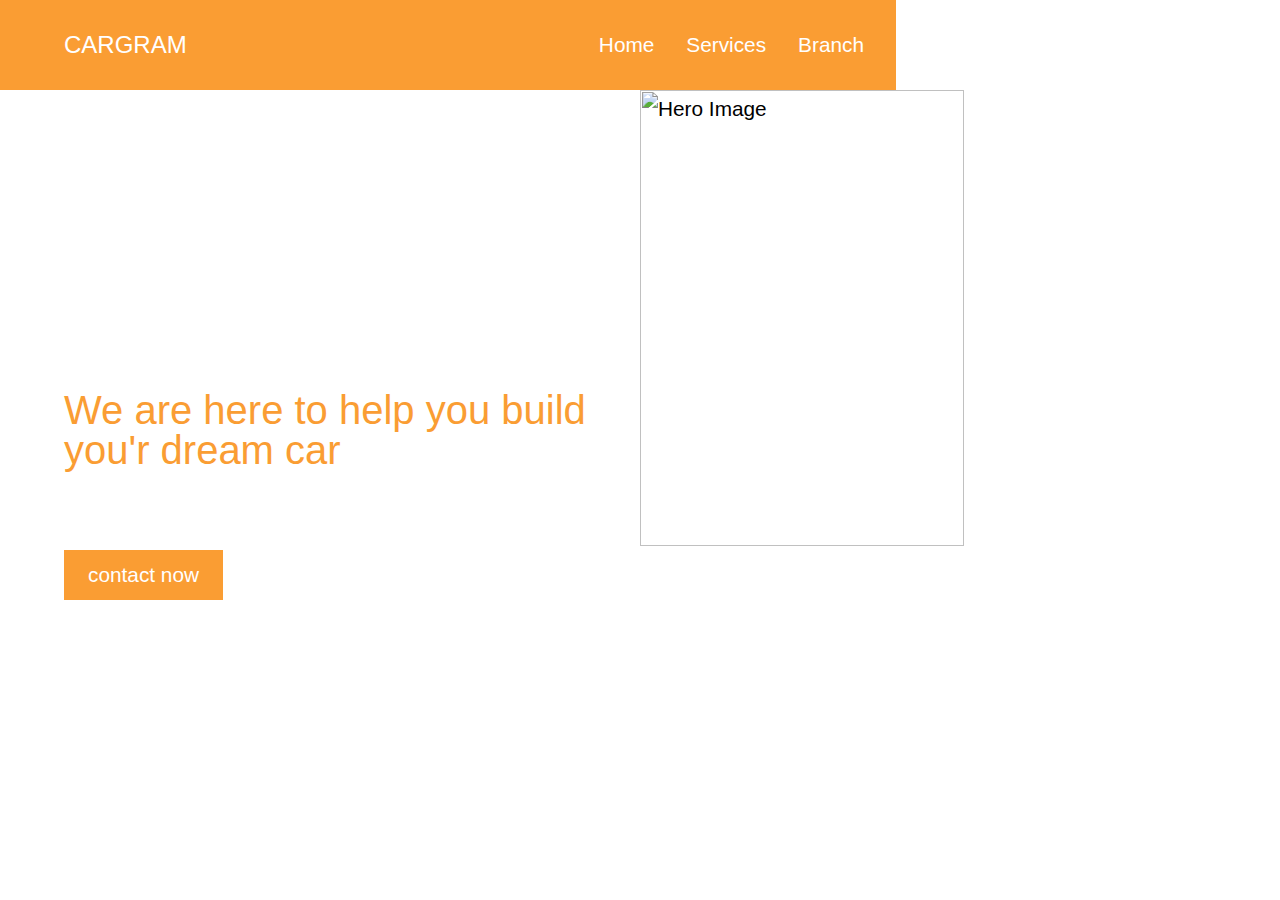
==== index.html @ ce51dff7 "init" ====
<html lang="en">
  <head>
    <meta charset="UTF-8" />
    <meta http-equiv="X-UA-Compatible" content="IE=edge" />
    <meta name="viewport" content="width=device-width, initial-scale=1.0" />
    <link
      rel="stylesheet"
      href="https://cdnjs.cloudflare.com/ajax/libs/font-awesome/5.15.3/css/all.min.css"
      integrity="sha512-iBBXm8fW90+nuLcSKlbmrPcLa0OT92xO1BIsZ+ywDWZCvqsWgccV3gFoRBv0z+8dLJgyAHIhR35VZc2oM/gI1w=="
      crossorigin="anonymous"
      referrerpolicy="no-referrer"
    />
    <link rel="stylesheet" href="Untitled-1.css">
    <title>Automobile Company || Home Page</title>
  </head>
  <body>
    <header>
      <div class="main-nav">
        <a href="index.html" class="logo">CARGRAM</a>

        <ul>
          <li><a href="index.html">Home</a></li>
          <li><a href="service.html">Services</a></li>
          <li><a href="work.html">Branch</a></li>
        </ul>
      </div>

      <div class="sub-nav">
        <ul>
          <li>
            <a href="#"><i class="fab fa-facebook-f"></i></a>
          </li>
          <li>
            <a href="#">
              <i class="fab fa-twitter"></i>
            </a>
          </li>
          <li>
            <a href="#">
              <i class="fab fa-instagram-square"></i>
            </a>
          </li>
        </ul>
      </div>
    </header>

    <div class="container">
      <div class="hero">
        <div class="content">
          <h1 class="heading-primary">
            We are here to help you build you'r dream car
          </h1>
          <p>
        </p>

          <a href="contact.html" class="btn">contact now</a>
        </div>

        <div class="hero-img">
          <img src="C:\Users\amirt\Downloads\car2.png" alt="Hero Image">
        </div>
      </div>
    </div>
  </body>
</html>
---- Untitled-1.css ----
:root {
    --primary-color:rgb(250, 157, 51);
    --color-white: #fff;
    --color-black: rgb(46, 38, 24);
  }
  
  *,
  *::before,
  *::after {
    margin: 0;
    padding: 0;
    box-sizing: border-box;
  }
  
  body {
    font-family: sans-serif;
    font-size: 1.3rem;
    min-height: 100vh;
    line-height: 1.6;
  }
  
  /* utility  */
  .container {
    padding: 0 5%;
  }
  
  a {
    color: var(--color-white);
    text-decoration: none;
  }
  
  p {
    color: var(--color-black);
  }
  
  .mb {
    margin-bottom: 4rem;
  }
  
  .heading-primary {
    font-size: 2.5rem;
    font-weight: 300;
    line-height: 1;
    color: var(--primary-color);
    margin-bottom: 1rem;
  }
  
  .heading-secondary {
    font-size: 2rem;
    font-weight: 300;
    line-height: 1;
    color: var(--primary-color);
    margin-bottom: 1.5rem;
  }
  
  .heading-tertiary {
    font-size: 1.5rem;
    color: var(--primary-color);
    margin-bottom: .5rem;
  }
  
  /* header  */
  header {
    height: 10vh;
    display: flex;
  }
  
  .main-nav {
    width: 70%;
    background-color: var(--primary-color);
    padding-left: 5%;
    display: flex;
    align-items: center;
    justify-content: space-between;
  }
  
  .main-nav ul,
  .sub-nav ul {
    list-style: none;
    display: flex;
  }
  
  .main-nav ul li a {
    text-transform: capitalize;
    padding-right: 2rem;
  }
  
  .logo {
    font-size: 1.5rem;
  }
  
  .sub-nav {
    width: 30%;
    padding-right: 5%;
    display: flex;
    align-items: center;
    justify-content: flex-end;
  }
  
  .sub-nav ul li a {
    color: var(--primary-color);
    padding-left: 1.5rem;
  }
  
  /* hero  */
  .hero {
    height: calc(100vh - 10vh);
    display: flex;
    justify-content: space-between;
  }
  
  .content {
    flex: 0 0 50%;
    display: flex;
    flex-direction: column;
    align-items: flex-start;
    justify-content: center;
    padding-right: 1rem;
  }
  
  .hero-img {
    flex: 0 0 50%;
  }
  
  .hero-img img {
    width: 75%;
    height: 75%;
  }
  
  .btn {
    display: inline-block;
    background-color: var(--primary-color);
    padding: 0.5rem 1.5rem;
    margin-top: 4rem;
  }
  
  /* services  */
  .description {
    height: 50vh;
    width: 90%;
    display: flex;
    flex-direction: column;
    justify-content: center;
  }
  
  .cards {
    display: grid;
    grid-template-columns: repeat(auto-fit, minmax(300px, 1fr));
    gap: 4rem;
    text-align: center;
    margin-top: 4rem;
  }
  
  .card {
    margin-bottom: 2rem;
  }
  
  .card .icon img {
    width: 7rem;
    height: auto;
    margin-bottom: 3rem;
  }
  
  /* work  */
  .work {
    display: grid;
    grid-template-columns: repeat(auto-fit, minmax(300px, 1fr));
    gap: 2rem;
  }
  
  .work img {
    width: 100%;
    height: 100%;
  }
  
  /* contact  */
  .contact-form form {
    width: 80%;
  }
  
  .contact-form .row {
    width: 100%;
    display: flex;
  }
  
  .input50 {
    width: 50%;
    margin: 0 10px;
  }
  
  .input100 {
    width: 100%;
    margin: 0 10px;
  }
  
  .contact-form .row input,
  .contact-form .row textarea {
    font-size: 1.2rem;
    font-weight: 300;
    width: 100%;
    border: 1px solid rgba(0, 0, 0, 0.2);
    color: var(--color-black);
    padding: 10px;
    outline: none;
    margin: 10px 0;
  }
  
  .contact-form .row textarea {
    height: 150px;
  }
  
  .contact-form .row input[type="submit"] {
    background-color: var(--primary-color);
    color: var(--color-white);
    border: 0;
    cursor: pointer;
  }
  
  @media(max-width:950px) {
    .hero-img,
    .sub-nav {
      display: none;
    }
  
    .content {
      flex: 0 0 100%;
    }
  
    .main-nav {
      width: 100%;
    }
  
    .contact-form form {
      width: 100%;
    }
  
    .contact-form .row {
      flex-direction: column;
    }
  
    .contact-form .input100,
    .contact-form .input50 {
      width: 100%;
    }
  }
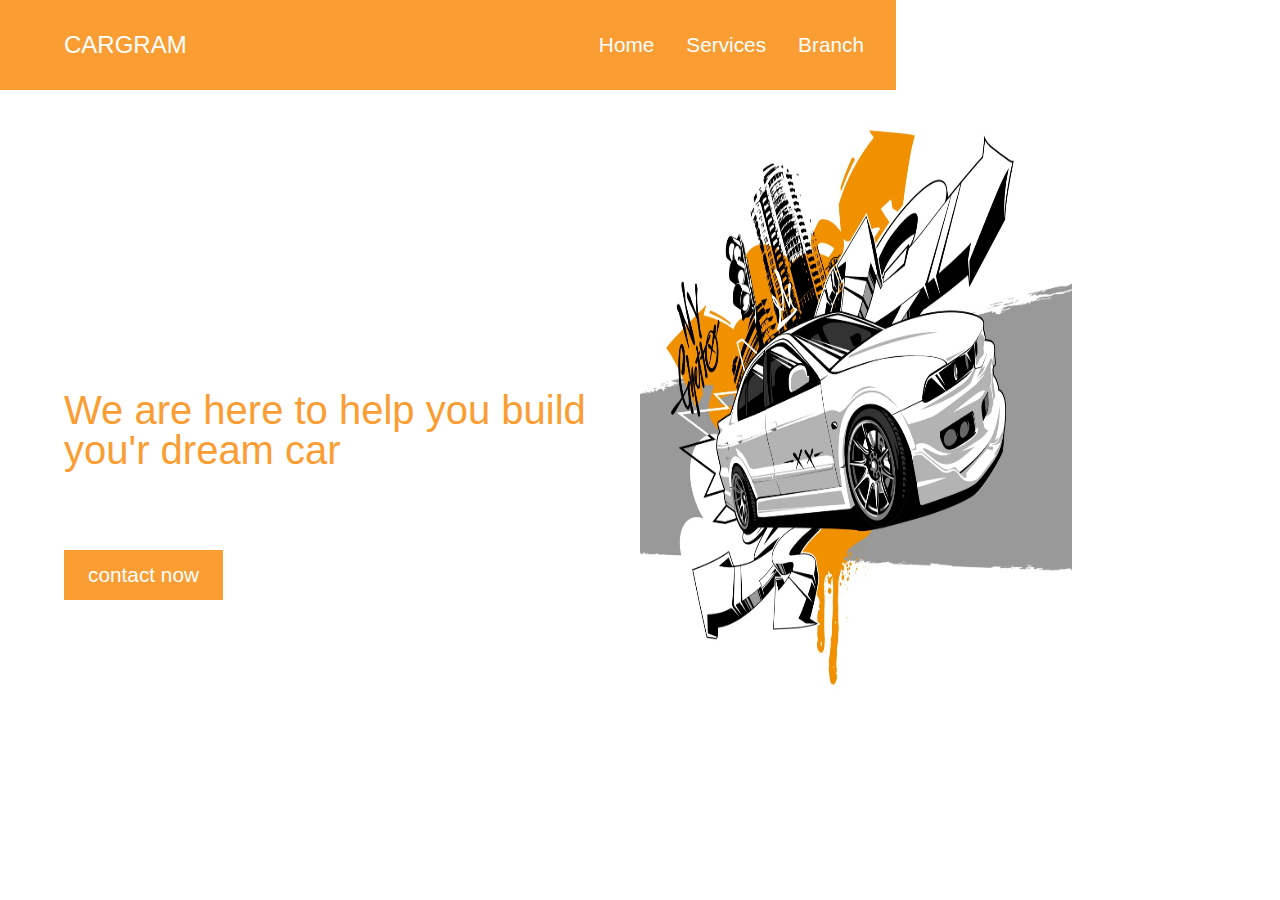
==== commit 5f0ec01f: "Add files via upload" ====
--- a/index.html
+++ b/index.html
@@ -1,65 +1,65 @@
-<html lang="en">
-  <head>
-    <meta charset="UTF-8" />
-    <meta http-equiv="X-UA-Compatible" content="IE=edge" />
-    <meta name="viewport" content="width=device-width, initial-scale=1.0" />
-    <link
-      rel="stylesheet"
-      href="https://cdnjs.cloudflare.com/ajax/libs/font-awesome/5.15.3/css/all.min.css"
-      integrity="sha512-iBBXm8fW90+nuLcSKlbmrPcLa0OT92xO1BIsZ+ywDWZCvqsWgccV3gFoRBv0z+8dLJgyAHIhR35VZc2oM/gI1w=="
-      crossorigin="anonymous"
-      referrerpolicy="no-referrer"
-    />
-    <link rel="stylesheet" href="Untitled-1.css">
-    <title>Automobile Company || Home Page</title>
-  </head>
-  <body>
-    <header>
-      <div class="main-nav">
-        <a href="index.html" class="logo">CARGRAM</a>
-
-        <ul>
-          <li><a href="index.html">Home</a></li>
-          <li><a href="service.html">Services</a></li>
-          <li><a href="work.html">Branch</a></li>
-        </ul>
-      </div>
-
-      <div class="sub-nav">
-        <ul>
-          <li>
-            <a href="#"><i class="fab fa-facebook-f"></i></a>
-          </li>
-          <li>
-            <a href="#">
-              <i class="fab fa-twitter"></i>
-            </a>
-          </li>
-          <li>
-            <a href="#">
-              <i class="fab fa-instagram-square"></i>
-            </a>
-          </li>
-        </ul>
-      </div>
-    </header>
-
-    <div class="container">
-      <div class="hero">
-        <div class="content">
-          <h1 class="heading-primary">
-            We are here to help you build you'r dream car
-          </h1>
-          <p>
-        </p>
-
-          <a href="contact.html" class="btn">contact now</a>
-        </div>
-
-        <div class="hero-img">
-          <img src="C:\Users\amirt\Downloads\car2.png" alt="Hero Image">
-        </div>
-      </div>
-    </div>
-  </body>
+<html lang="en">
+  <head>
+    <meta charset="UTF-8" />
+    <meta http-equiv="X-UA-Compatible" content="IE=edge" />
+    <meta name="viewport" content="width=device-width, initial-scale=1.0" />
+    <link
+      rel="stylesheet"
+      href="https://cdnjs.cloudflare.com/ajax/libs/font-awesome/5.15.3/css/all.min.css"
+      integrity="sha512-iBBXm8fW90+nuLcSKlbmrPcLa0OT92xO1BIsZ+ywDWZCvqsWgccV3gFoRBv0z+8dLJgyAHIhR35VZc2oM/gI1w=="
+      crossorigin="anonymous"
+      referrerpolicy="no-referrer"
+    />
+    <link rel="stylesheet" href="Untitled-1.css">
+    <title>Automobile Company || Home Page</title>
+  </head>
+  <body>
+    <header>
+      <div class="main-nav">
+        <a href="index.html" class="logo">CARGRAM</a>
+
+        <ul>
+          <li><a href="index.html">Home</a></li>
+          <li><a href="service.html">Services</a></li>
+          <li><a href="work.html">Branch</a></li>
+        </ul>
+      </div>
+
+      <div class="sub-nav">
+        <ul>
+          <li>
+            <a href="#"><i class="fab fa-facebook-f"></i></a>
+          </li>
+          <li>
+            <a href="#">
+              <i class="fab fa-twitter"></i>
+            </a>
+          </li>
+          <li>
+            <a href="#">
+              <i class="fab fa-instagram-square"></i>
+            </a>
+          </li>
+        </ul>
+      </div>
+    </header>
+
+    <div class="container">
+      <div class="hero">
+        <div class="content">
+          <h1 class="heading-primary">
+            We are here to help you build you'r dream car
+          </h1>
+          <p>
+        </p>
+
+          <a href="contact.html" class="btn">contact now</a>
+        </div>
+
+        <div class="hero-img">
+          <img src="car2.png" alt="Hero Image">
+        </div>
+      </div>
+    </div>
+  </body>
 </html>  --- a/Untitled-1.css
+++ b/Untitled-1.css
@@ -1,245 +1,245 @@
-:root {
-    --primary-color:rgb(250, 157, 51);
-    --color-white: #fff;
-    --color-black: rgb(46, 38, 24);
-  }
-  
-  *,
-  *::before,
-  *::after {
-    margin: 0;
-    padding: 0;
-    box-sizing: border-box;
-  }
-  
-  body {
-    font-family: sans-serif;
-    font-size: 1.3rem;
-    min-height: 100vh;
-    line-height: 1.6;
-  }
-  
-  /* utility  */
-  .container {
-    padding: 0 5%;
-  }
-  
-  a {
-    color: var(--color-white);
-    text-decoration: none;
-  }
-  
-  p {
-    color: var(--color-black);
-  }
-  
-  .mb {
-    margin-bottom: 4rem;
-  }
-  
-  .heading-primary {
-    font-size: 2.5rem;
-    font-weight: 300;
-    line-height: 1;
-    color: var(--primary-color);
-    margin-bottom: 1rem;
-  }
-  
-  .heading-secondary {
-    font-size: 2rem;
-    font-weight: 300;
-    line-height: 1;
-    color: var(--primary-color);
-    margin-bottom: 1.5rem;
-  }
-  
-  .heading-tertiary {
-    font-size: 1.5rem;
-    color: var(--primary-color);
-    margin-bottom: .5rem;
-  }
-  
-  /* header  */
-  header {
-    height: 10vh;
-    display: flex;
-  }
-  
-  .main-nav {
-    width: 70%;
-    background-color: var(--primary-color);
-    padding-left: 5%;
-    display: flex;
-    align-items: center;
-    justify-content: space-between;
-  }
-  
-  .main-nav ul,
-  .sub-nav ul {
-    list-style: none;
-    display: flex;
-  }
-  
-  .main-nav ul li a {
-    text-transform: capitalize;
-    padding-right: 2rem;
-  }
-  
-  .logo {
-    font-size: 1.5rem;
-  }
-  
-  .sub-nav {
-    width: 30%;
-    padding-right: 5%;
-    display: flex;
-    align-items: center;
-    justify-content: flex-end;
-  }
-  
-  .sub-nav ul li a {
-    color: var(--primary-color);
-    padding-left: 1.5rem;
-  }
-  
-  /* hero  */
-  .hero {
-    height: calc(100vh - 10vh);
-    display: flex;
-    justify-content: space-between;
-  }
-  
-  .content {
-    flex: 0 0 50%;
-    display: flex;
-    flex-direction: column;
-    align-items: flex-start;
-    justify-content: center;
-    padding-right: 1rem;
-  }
-  
-  .hero-img {
-    flex: 0 0 50%;
-  }
-  
-  .hero-img img {
-    width: 75%;
-    height: 75%;
-  }
-  
-  .btn {
-    display: inline-block;
-    background-color: var(--primary-color);
-    padding: 0.5rem 1.5rem;
-    margin-top: 4rem;
-  }
-  
-  /* services  */
-  .description {
-    height: 50vh;
-    width: 90%;
-    display: flex;
-    flex-direction: column;
-    justify-content: center;
-  }
-  
-  .cards {
-    display: grid;
-    grid-template-columns: repeat(auto-fit, minmax(300px, 1fr));
-    gap: 4rem;
-    text-align: center;
-    margin-top: 4rem;
-  }
-  
-  .card {
-    margin-bottom: 2rem;
-  }
-  
-  .card .icon img {
-    width: 7rem;
-    height: auto;
-    margin-bottom: 3rem;
-  }
-  
-  /* work  */
-  .work {
-    display: grid;
-    grid-template-columns: repeat(auto-fit, minmax(300px, 1fr));
-    gap: 2rem;
-  }
-  
-  .work img {
-    width: 100%;
-    height: 100%;
-  }
-  
-  /* contact  */
-  .contact-form form {
-    width: 80%;
-  }
-  
-  .contact-form .row {
-    width: 100%;
-    display: flex;
-  }
-  
-  .input50 {
-    width: 50%;
-    margin: 0 10px;
-  }
-  
-  .input100 {
-    width: 100%;
-    margin: 0 10px;
-  }
-  
-  .contact-form .row input,
-  .contact-form .row textarea {
-    font-size: 1.2rem;
-    font-weight: 300;
-    width: 100%;
-    border: 1px solid rgba(0, 0, 0, 0.2);
-    color: var(--color-black);
-    padding: 10px;
-    outline: none;
-    margin: 10px 0;
-  }
-  
-  .contact-form .row textarea {
-    height: 150px;
-  }
-  
-  .contact-form .row input[type="submit"] {
-    background-color: var(--primary-color);
-    color: var(--color-white);
-    border: 0;
-    cursor: pointer;
-  }
-  
-  @media(max-width:950px) {
-    .hero-img,
-    .sub-nav {
-      display: none;
-    }
-  
-    .content {
-      flex: 0 0 100%;
-    }
-  
-    .main-nav {
-      width: 100%;
-    }
-  
-    .contact-form form {
-      width: 100%;
-    }
-  
-    .contact-form .row {
-      flex-direction: column;
-    }
-  
-    .contact-form .input100,
-    .contact-form .input50 {
-      width: 100%;
-    }
+:root {
+    --primary-color:rgb(250, 157, 51);
+    --color-white: #fff;
+    --color-black: rgb(46, 38, 24);
+  }
+  
+  *,
+  *::before,
+  *::after {
+    margin: 0;
+    padding: 0;
+    box-sizing: border-box;
+  }
+  
+  body {
+    font-family: sans-serif;
+    font-size: 1.3rem;
+    min-height: 100vh;
+    line-height: 1.6;
+  }
+  
+  /* utility  */
+  .container {
+    padding: 0 5%;
+  }
+  
+  a {
+    color: var(--color-white);
+    text-decoration: none;
+  }
+  
+  p {
+    color: var(--color-black);
+  }
+  
+  .mb {
+    margin-bottom: 4rem;
+  }
+  
+  .heading-primary {
+    font-size: 2.5rem;
+    font-weight: 300;
+    line-height: 1;
+    color: var(--primary-color);
+    margin-bottom: 1rem;
+  }
+  
+  .heading-secondary {
+    font-size: 2rem;
+    font-weight: 300;
+    line-height: 1;
+    color: var(--primary-color);
+    margin-bottom: 1.5rem;
+  }
+  
+  .heading-tertiary {
+    font-size: 1.5rem;
+    color: var(--primary-color);
+    margin-bottom: .5rem;
+  }
+  
+  /* header  */
+  header {
+    height: 10vh;
+    display: flex;
+  }
+  
+  .main-nav {
+    width: 70%;
+    background-color: var(--primary-color);
+    padding-left: 5%;
+    display: flex;
+    align-items: center;
+    justify-content: space-between;
+  }
+  
+  .main-nav ul,
+  .sub-nav ul {
+    list-style: none;
+    display: flex;
+  }
+  
+  .main-nav ul li a {
+    text-transform: capitalize;
+    padding-right: 2rem;
+  }
+  
+  .logo {
+    font-size: 1.5rem;
+  }
+  
+  .sub-nav {
+    width: 30%;
+    padding-right: 5%;
+    display: flex;
+    align-items: center;
+    justify-content: flex-end;
+  }
+  
+  .sub-nav ul li a {
+    color: var(--primary-color);
+    padding-left: 1.5rem;
+  }
+  
+  /* hero  */
+  .hero {
+    height: calc(100vh - 10vh);
+    display: flex;
+    justify-content: space-between;
+  }
+  
+  .content {
+    flex: 0 0 50%;
+    display: flex;
+    flex-direction: column;
+    align-items: flex-start;
+    justify-content: center;
+    padding-right: 1rem;
+  }
+  
+  .hero-img {
+    flex: 0 0 50%;
+  }
+  
+  .hero-img img {
+    width: 75%;
+    height: 75%;
+  }
+  
+  .btn {
+    display: inline-block;
+    background-color: var(--primary-color);
+    padding: 0.5rem 1.5rem;
+    margin-top: 4rem;
+  }
+  
+  /* services  */
+  .description {
+    height: 50vh;
+    width: 90%;
+    display: flex;
+    flex-direction: column;
+    justify-content: center;
+  }
+  
+  .cards {
+    display: grid;
+    grid-template-columns: repeat(auto-fit, minmax(300px, 1fr));
+    gap: 4rem;
+    text-align: center;
+    margin-top: 4rem;
+  }
+  
+  .card {
+    margin-bottom: 2rem;
+  }
+  
+  .card .icon img {
+    width: 7rem;
+    height: auto;
+    margin-bottom: 3rem;
+  }
+  
+  /* work  */
+  .work {
+    display: grid;
+    grid-template-columns: repeat(auto-fit, minmax(300px, 1fr));
+    gap: 2rem;
+  }
+  
+  .work img {
+    width: 100%;
+    height: 100%;
+  }
+  
+  /* contact  */
+  .contact-form form {
+    width: 80%;
+  }
+  
+  .contact-form .row {
+    width: 100%;
+    display: flex;
+  }
+  
+  .input50 {
+    width: 50%;
+    margin: 0 10px;
+  }
+  
+  .input100 {
+    width: 100%;
+    margin: 0 10px;
+  }
+  
+  .contact-form .row input,
+  .contact-form .row textarea {
+    font-size: 1.2rem;
+    font-weight: 300;
+    width: 100%;
+    border: 1px solid rgba(0, 0, 0, 0.2);
+    color: var(--color-black);
+    padding: 10px;
+    outline: none;
+    margin: 10px 0;
+  }
+  
+  .contact-form .row textarea {
+    height: 150px;
+  }
+  
+  .contact-form .row input[type="submit"] {
+    background-color: var(--primary-color);
+    color: var(--color-white);
+    border: 0;
+    cursor: pointer;
+  }
+  
+  @media(max-width:950px) {
+    .hero-img,
+    .sub-nav {
+      display: none;
+    }
+  
+    .content {
+      flex: 0 0 100%;
+    }
+  
+    .main-nav {
+      width: 100%;
+    }
+  
+    .contact-form form {
+      width: 100%;
+    }
+  
+    .contact-form .row {
+      flex-direction: column;
+    }
+  
+    .contact-form .input100,
+    .contact-form .input50 {
+      width: 100%;
+    }
   }